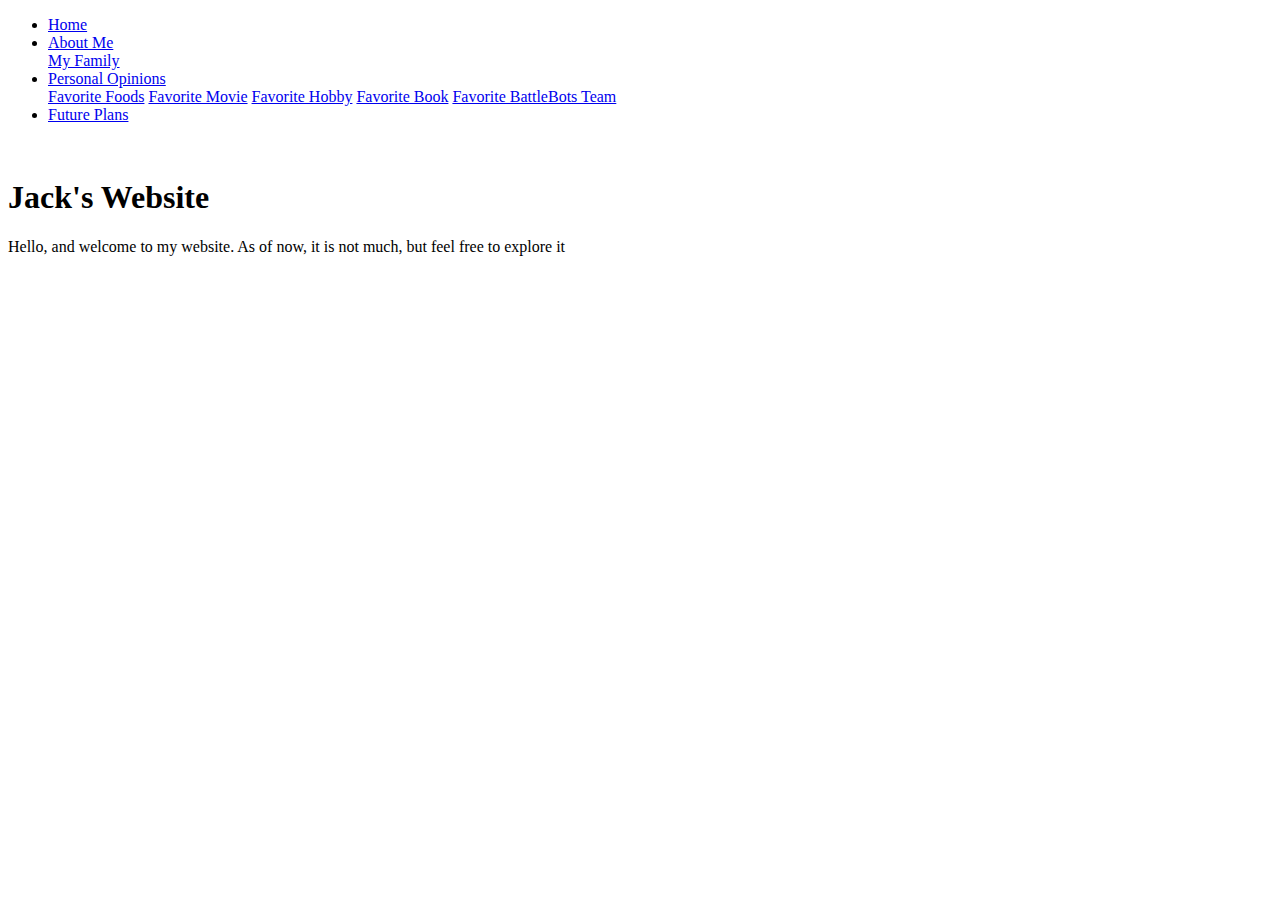
==== index.html @ defdd6e3 "Updated index.html" ====
<!DOCTYPE html>
<html>
   <head>
      <!--Data for formatting the website-->
      <style>
         <title>Home Page</title>
         <link rel="stylesheet" href="SiteFormat.css">
      </style>
   </head>
   <body>
      <!--Link Bar-->
      <ul>
         <!--Home page-->
         <li><a class = "active" href="#home">Home</a></li>
         <li class="dropdown">
            <!--About Me page-->
            <a href="https://trollofalltrolls.github.io/AboutMe" class="dropbtn">About Me</a>
            <div class="dropdown-content">
               <a href="https://trollofalltrolls.github.io/MyFamily">My Family</a>
            </div>
         </li>
         <li class="dropdown">
            <!--Personal Opinions page-->
            <a href="https://trollofalltrolls.github.io/PersonalOpinions" class="dropbtn">Personal Opinions</a>
            <div class="dropdown-content">
               <a href="https://trollofalltrolls.github.io/Foods">Favorite Foods</a>
               <a href="https://trollofalltrolls.github.io/Movie">Favorite Movie</a>
               <a href="https://trollofalltrolls.github.io/Hobby">Favorite Hobby</a>
               <a href="https://trollofalltrolls.github.io/Book">Favorite Book</a>
               <a href="https://trollofalltrolls.github.io/BattleBots">Favorite BattleBots Team</a>
            </div>
         </li>
         <!--Future Plans page-->
         <li><a href="https://trollofalltrolls.github.io/FuturePlans">Future Plans</a></li>
      </ul>
      <br>
      <!--use Divs to create the fancy boxes-->
      <!--Main Container-->
      <div>
         <!--Header Container-->
         <div>
            <h1>Jack's Website</h1>
         </div>
         <!--Simple introduction paragraph-->
         <p>Hello, and welcome to my website. As of now, it is not much, but feel free to explore it</p>
      </div>
   </body>
</html>
---- SiteFormat.css ----
body {background-color: lightgray;}
         h1 {
         color: darkgray;
         font-family: verdana;
         text-align: center;
         }
         p {
         color: darkgreen;
         font-family:courier;
         }
         table {
         border-radius:15px;
         float: right;
         border:2px solid lightgreen;
         background-color:white;
         }
         th, td {
         border-radius:15px;
         color: darkgray;
         padding: 10px;
         border:2px solid lightgreen;
         background-color:white;
         }
         td {
         font-family:courier;
         }
         a {
         color: red;
         font-family:courier;
         }
         div {
         background-color:white;
         padding:10px;
         border-style:solid;
         border-color:lightgreen;
         border-radius:25px;
         }
         hr { 
         display: block;
         margin-top: 1em;
         margin-bottom: 1em;
         margin-left: auto;
         margin-right: auto;
         border-style: inset;
         border-width: 2px;
         }  
         img {
         width: 128px;
         height: 128px;
         }
         ul {
         list-style-type: none;
         margin: 0;
         padding: 0;
         overflow: hidden;
         background-color: gray;
         border:3px solid lightgreen;
         }
         li {
         float: left;
         }
         li a, .dropbtn {
         display: inline-block;
         color: white;
         text-align: center;
         padding: 14px 16px;
         text-decoration: none;
         }
         .active {
         background-color: lightgreen;
         }
         li a:hover:not(.active), .dropdown:hover .dropbtn {
         background-color: darkgray;
         }
         li.dropdown {
         display: inline-block;
         }
         .dropdown-content {
         display: none;
         position: absolute;
         background-color: #f9f9f9;
         min-width: 160px;
         box-shadow: 0px 8px 16px 0px rgba(0,0,0,0.2);
         z-index: 1;
         border-radius:0px;
         padding:5px;
         }
         .dropdown-content a {
         color: black;
         padding: 12px 16px;
         text-decoration: none;
         display: block;
         text-align: left;
         }
         .dropdown-content a:hover {background-color: #f1f1f1}
         .dropdown:hover .dropdown-content {
         display: block;
         }
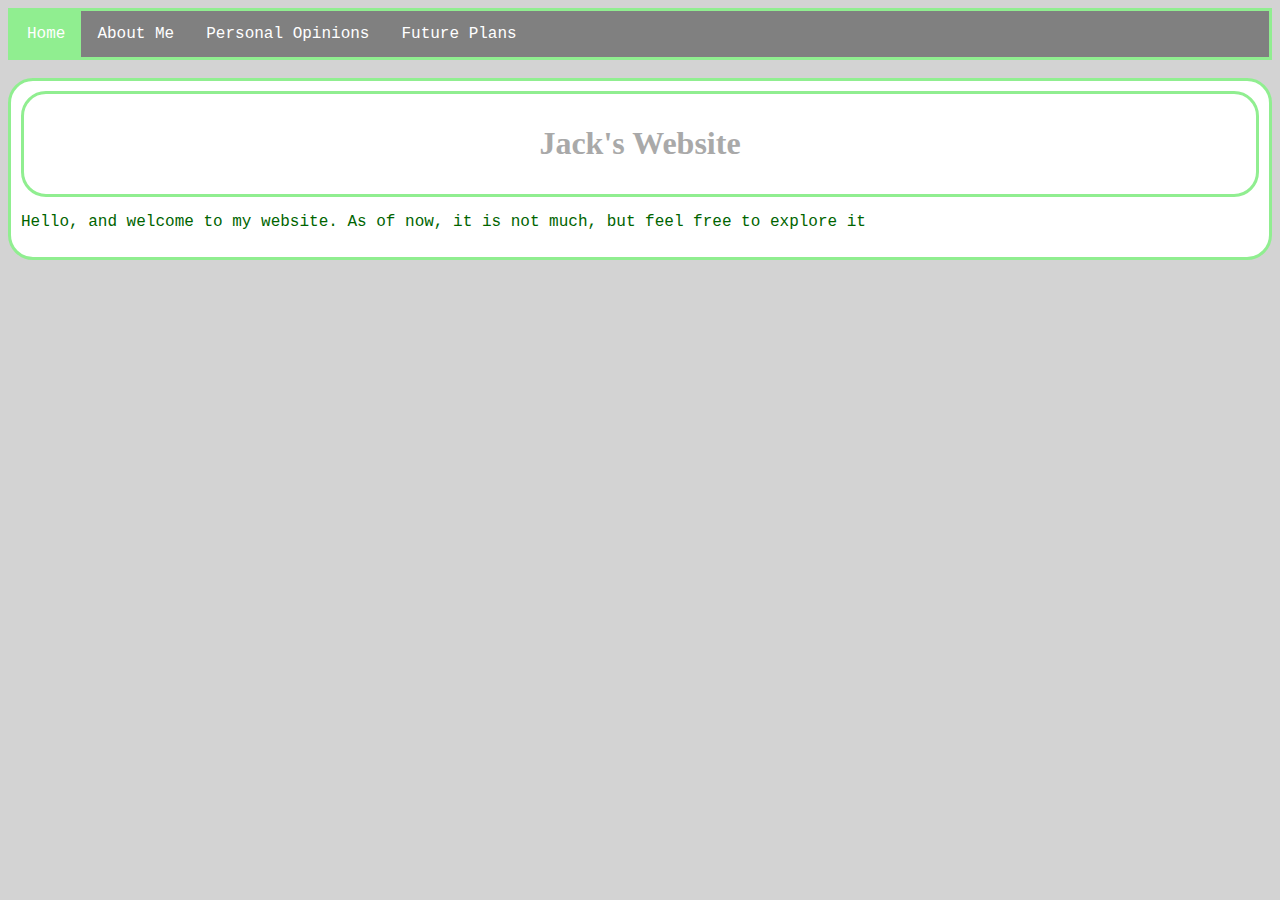
==== commit caff1229: "Updated index.html" ====
--- a/index.html
+++ b/index.html
@@ -4,21 +4,23 @@
       <!--Data for formatting the website-->
       <style>
          <title>Home Page</title>
-         <link rel="stylesheet" href="SiteFormat.css">
       </style>
+      <link rel="stylesheet" type = "text/css" href="https://trollofalltrolls.github.io/SiteFormat.css">
    </head>
    <body>
       <!--Link Bar-->
       <ul>
          <!--Home page-->
-         <li><a class = "active" href="#home">Home</a></li>
+         <li><a class = "active" href="https://trollofalltrolls.github.io/">Home</a></li>
          <li class="dropdown">
+            
             <!--About Me page-->
             <a href="https://trollofalltrolls.github.io/AboutMe" class="dropbtn">About Me</a>
             <div class="dropdown-content">
                <a href="https://trollofalltrolls.github.io/MyFamily">My Family</a>
             </div>
          </li>
+         
          <li class="dropdown">
             <!--Personal Opinions page-->
             <a href="https://trollofalltrolls.github.io/PersonalOpinions" class="dropbtn">Personal Opinions</a>
@@ -30,6 +32,7 @@
                <a href="https://trollofalltrolls.github.io/BattleBots">Favorite BattleBots Team</a>
             </div>
          </li>
+         
          <!--Future Plans page-->
          <li><a href="https://trollofalltrolls.github.io/FuturePlans">Future Plans</a></li>
       </ul>
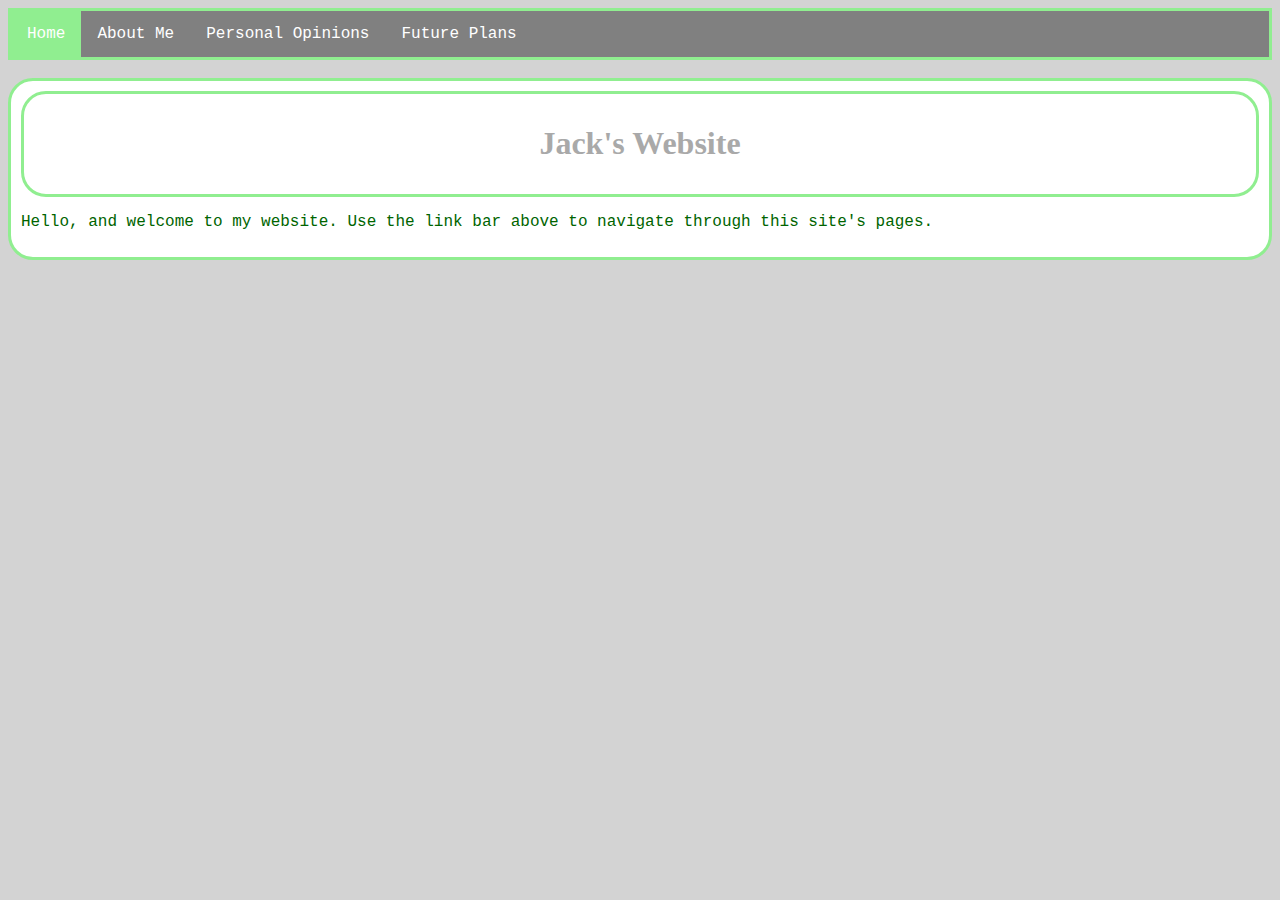
==== commit c66f2cfb: "Updated index" ====
--- a/index.html
+++ b/index.html
@@ -25,11 +25,9 @@
             <!--Personal Opinions page-->
             <a href="https://trollofalltrolls.github.io/PersonalOpinions" class="dropbtn">Personal Opinions</a>
             <div class="dropdown-content">
-               <a href="https://trollofalltrolls.github.io/Foods">Favorite Foods</a>
                <a href="https://trollofalltrolls.github.io/Movie">Favorite Movie</a>
                <a href="https://trollofalltrolls.github.io/Hobby">Favorite Hobby</a>
                <a href="https://trollofalltrolls.github.io/Book">Favorite Book</a>
-               <a href="https://trollofalltrolls.github.io/BattleBots">Favorite BattleBots Team</a>
             </div>
          </li>
          
@@ -45,7 +43,7 @@
             <h1>Jack's Website</h1>
          </div>
          <!--Simple introduction paragraph-->
-         <p>Hello, and welcome to my website. As of now, it is not much, but feel free to explore it</p>
+         <p>Hello, and welcome to my website. Use the link bar above to navigate through this site's pages.</p>
       </div>
    </body>
 </html>
